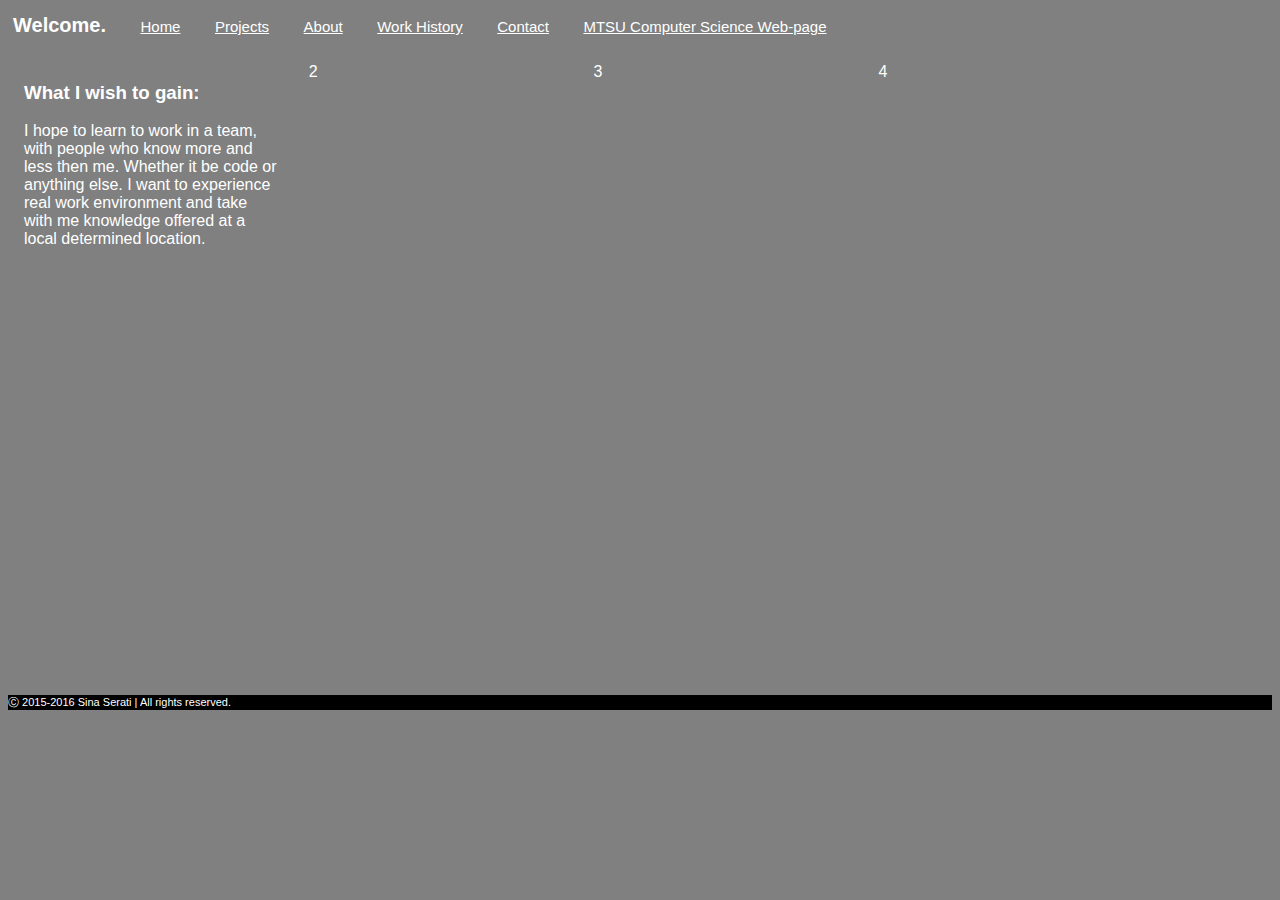
==== about.html @ ded1604b "updating all files" ====
<!doctype html>
<!-- This project is for MTSU website-->
<html>
	<head>
		<!-- Website info or title -->
		<title> Sinas Computer Science MTSU website.</title>
		<link href="main.css" rel="stylesheet" type="text/css"/>
	</head>
	<!-- body is where the user interacts with-->
	<body>
		<header>
			<nav>
				<h2>Welcome.</h2>
			<ul id="nav">
				<li><a href="index.html">Home</a></li>
				<li><a href="projects.html">Projects</a></li>
				<li><a href="about.html">About</a></li>
				<li><a href="work.html">Work History</a></li>
				<li><a href="contact.html">Contact</a></li>
				<li><a href="http://cs.mtsu.edu">MTSU Computer Science Web-page</a></li>

			</ul>
			</nav>
		</header>
		<div class="row">
			<div class="col"><p>
				<h3>What I wish to gain:</h3>
				I hope to learn to work in a team, with people who know more and less then me. Whether it be code or anything else. I want to experience real work environment and take with me knowledge offered at a local determined location.
				<br><br>



			</p></div>
			<div class="col">2</div>
			<div class="col">3</div>
			<div class="col">4</div>

		</div>
		<br><br><br><br><br><br>
				<br><br><br><br><br><br>
				<br><br><br><br><br><br>
				<br><br><br><br><br><br>
				<br><br><br><br><br><br>
				<br><br><br><br><br><br>
		<!-- &#9400 is Ⓒ trade mark -->
		<footer>
		 &#9400 2015-2016 Sina Serati | All rights reserved.
		 </footer>
	</body>
</html>
---- main.css ----
body {
	background-image: url("https://raw.githubusercontent.com/Wintersina/MTSUWebSite/master/Pictures/dD88anO.jpg");
	background-size: cover;
	background-repeat: no-repeat;
	font-family: arial;
	padding: 0 0 0 0;
	background-color: gray;
	color: white;

}
body p{
	font-size: 14px;
}

header{
	margin: 0;
	padding: 5px 10px 10px 0;
	background: gray;
	position: center;

}
header h2{
	display: inline;
	background: gray;

}
header nav ul li{
	list-style-type: none;
	display: inline-block;
	padding: 5px 15px 0px 15px;
	background: gray;


}

nav h2{
	color:white;
	padding: 5px;
	font-size: 20px;
	}

nav ul{
	display: inline;
	padding: 0 0 0 10px;
	font-family: arial;


}
a{
	color:white;
	margin: 0;
	font-size: 15px;
	font-family: arial;

}
.col {
	width: 20%;
	float: left;
	padding: 16px;
}

.contactinfo ul li{
	list-style-type: none;
	font-size: 14px;
}
footer{
	background-color: black;
	padding:0 auto;
	clear:both;
	font-family: arial;
	font-size: 11px;
	position: bottom;
	margin: 0;
}
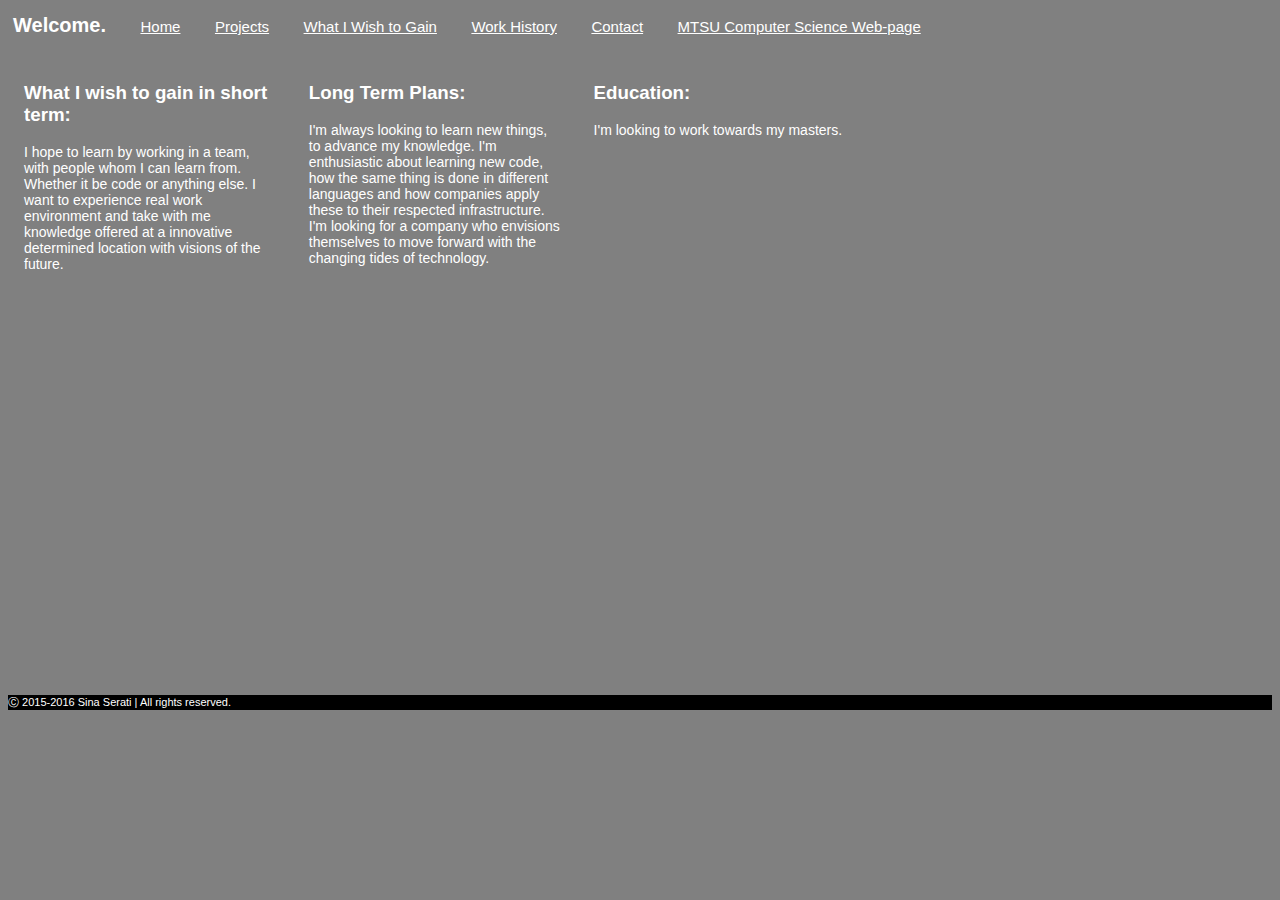
==== commit a16f42ce: "updating files for final submit" ====
--- a/about.html
+++ b/about.html
@@ -14,7 +14,7 @@
 			<ul id="nav">
 				<li><a href="index.html">Home</a></li>
 				<li><a href="projects.html">Projects</a></li>
-				<li><a href="about.html">About</a></li>
+				<li><a href="about.html">What I Wish to Gain</a></li>
 				<li><a href="work.html">Work History</a></li>
 				<li><a href="contact.html">Contact</a></li>
 				<li><a href="http://cs.mtsu.edu">MTSU Computer Science Web-page</a></li>
@@ -23,20 +23,31 @@
 			</nav>
 		</header>
 		<div class="row">
-			<div class="col"><p>
-				<h3>What I wish to gain:</h3>
-				I hope to learn to work in a team, with people who know more and less then me. Whether it be code or anything else. I want to experience real work environment and take with me knowledge offered at a local determined location.
-				<br><br>
-
-
-
+			<div class="col">
+				<h3>What I wish to gain in short term:</h3>
+				<p>
+				I hope to learn by working in a team, with people whom I can learn from. Whether it be code or anything else. I want to experience real work environment and take with me knowledge offered at a innovative determined location with visions of the future.
 			</p></div>
-			<div class="col">2</div>
-			<div class="col">3</div>
-			<div class="col">4</div>
+			<div class="col">
+				<h3>Long Term Plans:</h3>
+				<p>
+					I'm always looking to learn new things, to advance my knowledge. I'm enthusiastic about learning new code, how the same thing is done in different languages and how companies apply these to their respected infrastructure. I'm looking for a company who envisions themselves to move forward with the changing tides of technology.
+				</p>
+			</div>
+			<div class="col">
+				<h3>Education:</h3>
+				<p>
+					I'm looking to work towards my masters.
+				</p>
+			</div>
+			<!-- empty col -->
+			<div class="col">
+				<h3></h3>
+				<p></p>
+			</div>
 
 		</div>
-		<br><br><br><br><br><br>
+				<br><br><br><br><br><br>
 				<br><br><br><br><br><br>
 				<br><br><br><br><br><br>
 				<br><br><br><br><br><br>
--- a/main.css
+++ b/main.css
@@ -1,11 +1,12 @@
 body {
-	background-image: url("https://raw.githubusercontent.com/Wintersina/MTSUWebSite/master/Pictures/dD88anO.jpg");
 	background-size: cover;
 	background-repeat: no-repeat;
 	font-family: arial;
 	padding: 0 0 0 0;
 	background-color: gray;
 	color: white;
+	background-image: url("https://raw.githubusercontent.com/Wintersina/MTSUWebSite/master/Pictures/dD88anO.jpg");
+
 
 }
 body p{
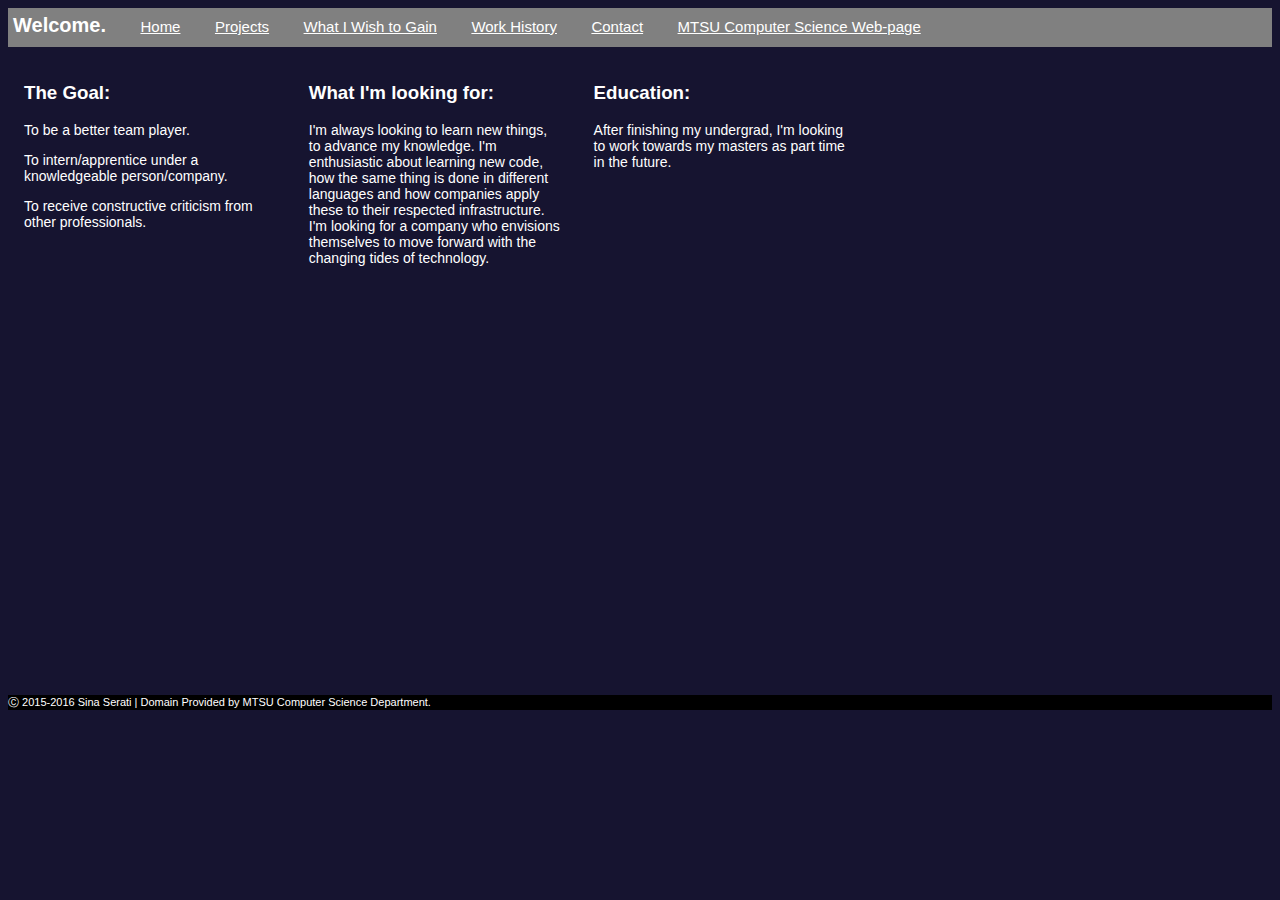
==== commit cd41d164: "small update, ui move arround" ====
--- a/about.html
+++ b/about.html
@@ -1,5 +1,10 @@
 <!doctype html>
-<!-- This project is for MTSU website-->
+<!--
+	Sina Serati
+	about.html
+	this file contains the what I wish to gain html file 
+	
+	-->
 <html>
 	<head>
 		<!-- Website info or title -->
@@ -24,12 +29,13 @@
 		</header>
 		<div class="row">
 			<div class="col">
-				<h3>What I wish to gain in short term:</h3>
-				<p>
-				I hope to learn by working in a team, with people whom I can learn from. Whether it be code or anything else. I want to experience real work environment and take with me knowledge offered at a innovative determined location with visions of the future.
-			</p></div>
+				<h3>The Goal:</h3>
+				<p>To be a better team player.</p>
+				<p>To intern/apprentice under a knowledgeable person/company.</p>
+				<p>To receive constructive criticism from other professionals.</p>
+				</div>
 			<div class="col">
-				<h3>Long Term Plans:</h3>
+				<h3>What I'm looking for:</h3>
 				<p>
 					I'm always looking to learn new things, to advance my knowledge. I'm enthusiastic about learning new code, how the same thing is done in different languages and how companies apply these to their respected infrastructure. I'm looking for a company who envisions themselves to move forward with the changing tides of technology.
 				</p>
@@ -37,7 +43,7 @@
 			<div class="col">
 				<h3>Education:</h3>
 				<p>
-					I'm looking to work towards my masters.
+					After finishing my undergrad, I'm looking to work towards my masters as part time in the future.
 				</p>
 			</div>
 			<!-- empty col -->
@@ -55,7 +61,7 @@
 				<br><br><br><br><br><br>
 		<!-- &#9400 is Ⓒ trade mark -->
 		<footer>
-		 &#9400 2015-2016 Sina Serati | All rights reserved.
+		 &#9400 2015-2016 Sina Serati | Domain Provided by MTSU Computer Science Department.
 		 </footer>
 	</body>
-</html>+</html>
--- a/main.css
+++ b/main.css
@@ -5,7 +5,7 @@
 	padding: 0 0 0 0;
 	background-color: gray;
 	color: white;
-	background-image: url("https://raw.githubusercontent.com/Wintersina/MTSUWebSite/master/Pictures/dD88anO.jpg");
+background-color: #161430
 
 
 }
@@ -30,6 +30,8 @@
 	display: inline-block;
 	padding: 5px 15px 0px 15px;
 	background: gray;
+	font-family: arial;
+
 
 
 }
@@ -38,6 +40,8 @@
 	color:white;
 	padding: 5px;
 	font-size: 20px;
+	font-family: arial;
+
 	}
 
 nav ul{
@@ -58,11 +62,17 @@
 	width: 20%;
 	float: left;
 	padding: 16px;
+	font-family: arial;
+
+
 }
 
+}
 .contactinfo ul li{
 	list-style-type: none;
 	font-size: 14px;
+	font-family: arial;
+
 }
 footer{
 	background-color: black;
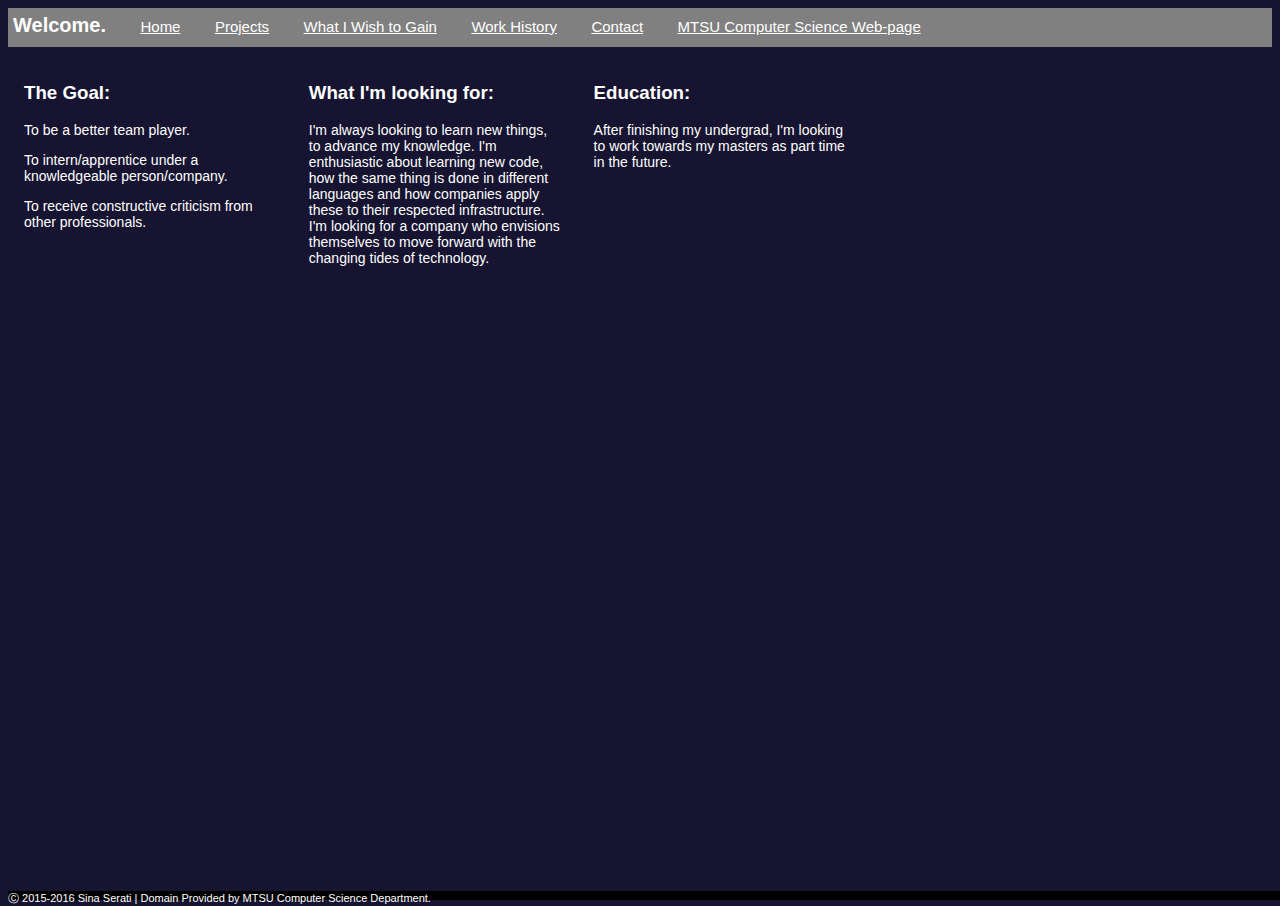
==== commit 8392fca3: "fixed footer" ====
--- a/about.html
+++ b/about.html
@@ -53,15 +53,11 @@
 			</div>
 
 		</div>
-				<br><br><br><br><br><br>
-				<br><br><br><br><br><br>
-				<br><br><br><br><br><br>
-				<br><br><br><br><br><br>
-				<br><br><br><br><br><br>
-				<br><br><br><br><br><br>
+				
 		<!-- &#9400 is Ⓒ trade mark -->
-		<footer>
+		
+	</body>
+	<footer>
 		 &#9400 2015-2016 Sina Serati | Domain Provided by MTSU Computer Science Department.
-		 </footer>
-	</body>
+	</footer>
 </html>
--- a/main.css
+++ b/main.css
@@ -80,6 +80,9 @@
 	clear:both;
 	font-family: arial;
 	font-size: 11px;
-	position: bottom;
+	position: absolute;
+	bottom: 0;
+	width: 100%;
+	height: 1%;
 	margin: 0;
 }